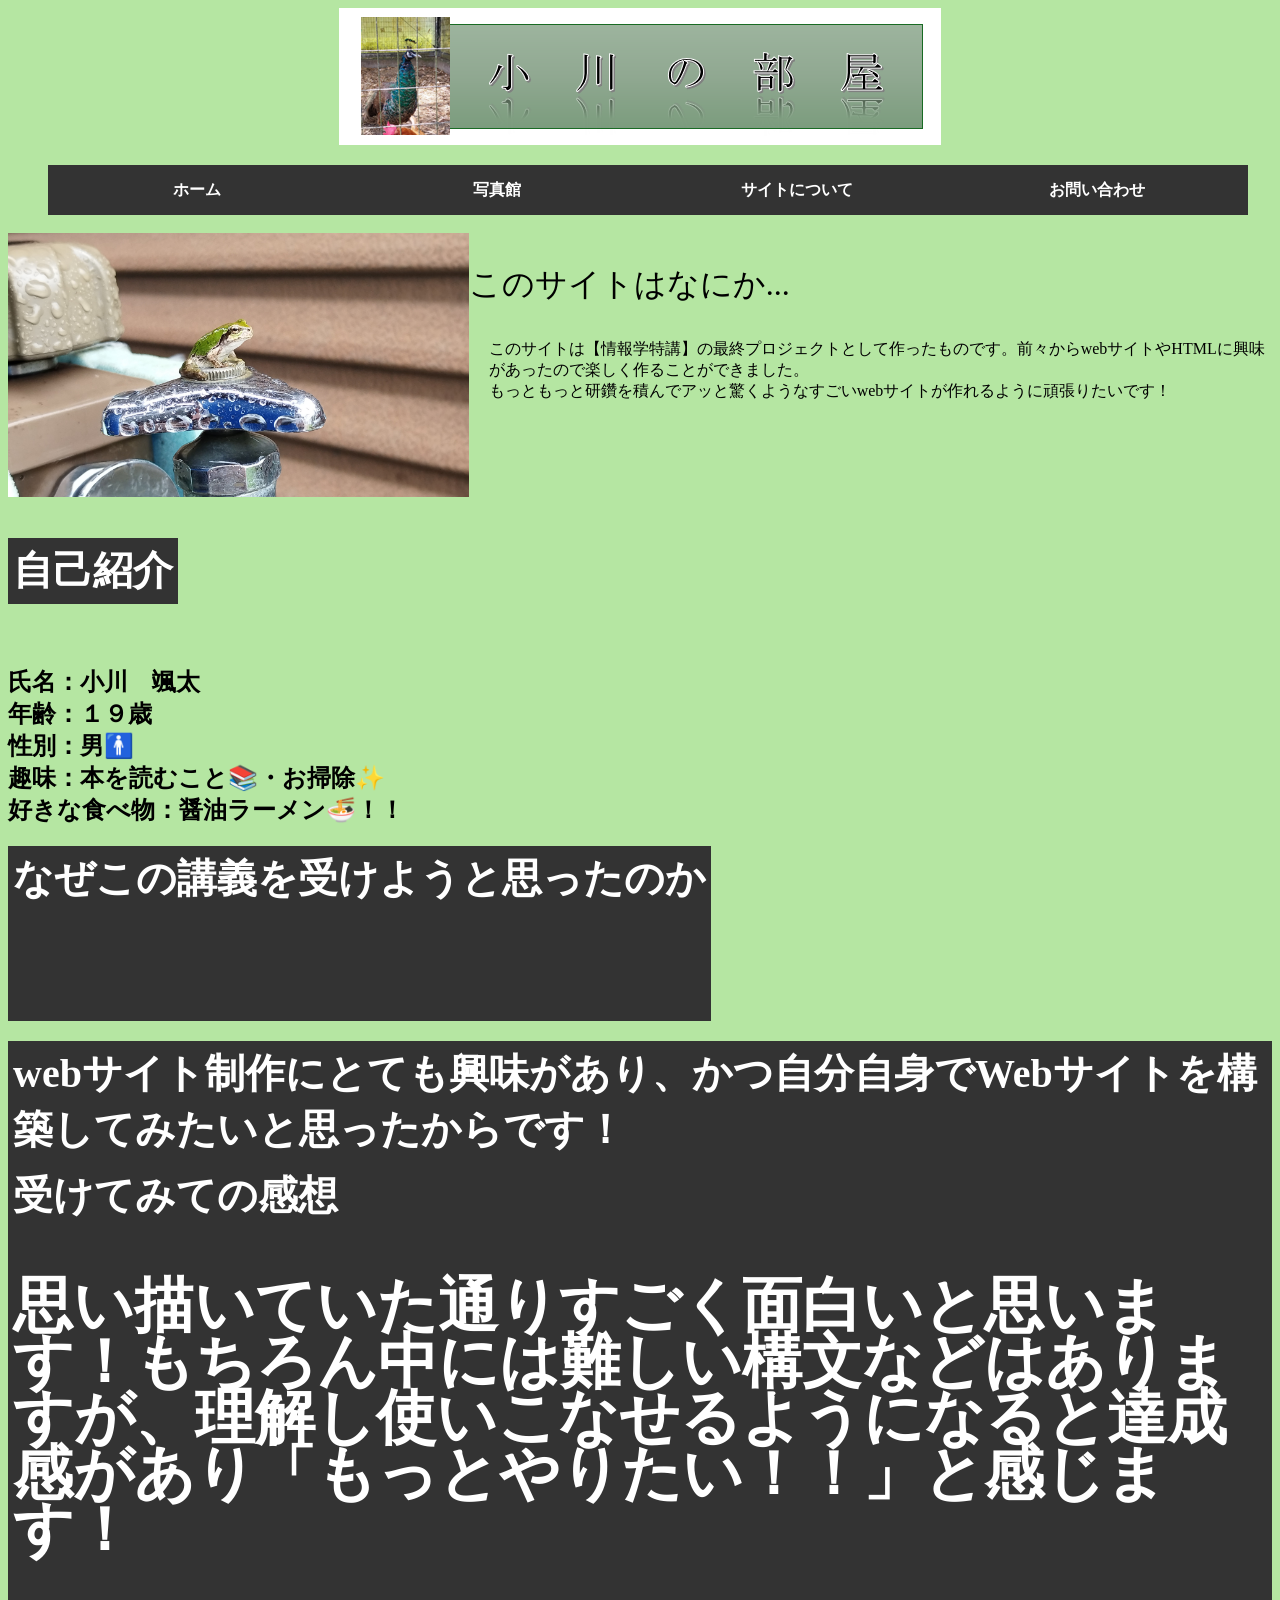
==== index.html @ 3e64d399 "Change paragraphs to anchor tags in index.html" ====
<!DOCTYPE html>
<html lang="ja">
<head>
<meta charset="UTF-8">
<title>最終課題</title>
<link rel="stylesheet" href="site.css">
<script src="html.java"></script>
</head>
<body>
<div class="img-box"><img src="./image/hyoudai.png" alt="サイトの名前"></div>
<ul id="nav">
<li><a href="index.html">ホーム</a></li>
<li><a href="shasinnkann.html">写真館</a></li>
<li><a href="saitonorekishi.html">サイトについて</a></li>
<li><a href="otoiawase.html">お問い合わせ</a></li>
</ul>
<div class="flex">
<figure class="image"><img src="./image/kaerukun.1.jpg" alt="カエル"></figure>
 <div class="right">
    <p class="title">このサイトはなにか...</p>
<p class="text">このサイトは【情報学特講】の最終プロジェクトとして作ったものです。前々からwebサイトやHTMLに興味があったので楽しく作ることができました。<br>
 もっともっと研鑽を積んでアッと驚くようなすごいwebサイトが作れるように頑張りたいです！</p>
</div>
</div>
<p class="text-background-text1">自己紹介</p>
 <h1></h1>
<h2>氏名：小川　颯太<br>年齢：１９歳<br>性別：男🚹<br>趣味：本を読むこと📚・お掃除✨<br>好きな食べ物：醤油ラーメン🍜！！<br></h2>
   

  <a class="text-background-text1">なぜこの講義を受けようと思ったのか<br>
 <h1></h1>
　<h2>webサイト制作にとても興味があり、かつ自分自身でWebサイトを構築してみたいと思ったからです！

  <a class="text-background-text1">受けてみての感想<br>
  <h1></h1>
  <h2>思い描いていた通りすごく面白いと思います！もちろん中には難しい構文などはありますが、理解し使いこなせるようになると達成感があり「もっとやりたい！！」と感じます！</h2>  
</body>
</html>
---- site.css ----
body{
    background-image:url("./image/haikei.112.png");
    background-repeat: repeat;
}

.img-box {
   margin:0 auto;
}
.img-box {
   text-align:center;
}

#nav{list-style: none;
    overflow: hidden; /*はみ出し部分*/}
#nav li{width:300px;
        right:150px;
       text-align:center;
       background-color: #333;
       float: left;}
#nav li a {text-decoration:none;
          color: #fff;
          font-weight: bold;
          height: 50px;
          line-height: 50px; /*一行の高さ*/
          margin-right: 2px; /*メニューボタンの右の余白*/
          }
    .title{font-size: 2.0em}
.text-background-text1 {
  display: inline-block;
  font-size: 2.5rem;
  font-weight: 600;
  line-height: 1.4em;
  padding: 5px;
  background:#333;
}

.text-background-text1{
    color:#FFFFFF;
}
.flex {
  display: flex; /*横並び*/
}
.flex {
  display: flex; /*横並び*/
}
.flex .image {
  width: 640px; /*画像サイズ指定*/
  margin: 0;
  padding: 0;
}
.flex .text {
  margin: 0 0 0 20px;
  padding: 0;
}
/* 横並び */

.flex {
  display: flex; /*横並び*/
}
.flex .image {
  width: 640px; /*画像サイズ指定*/
  margin: 0;
  padding: 0;
  overflow: hidden;
  position: relative;
}
.flex .text {
  margin: 0 0 0 20px;
  padding: 0;
}

/* 画像を天地中央表示 */

.flex .image::before {
  content: "";
  display: block;
  padding-top: 58%;
}
.flex .image img {
  width: 100%;
  position: absolute;
  top: 0;
  left: 0;
  right: 0;
  bottom: 0;
  margin: auto;
}
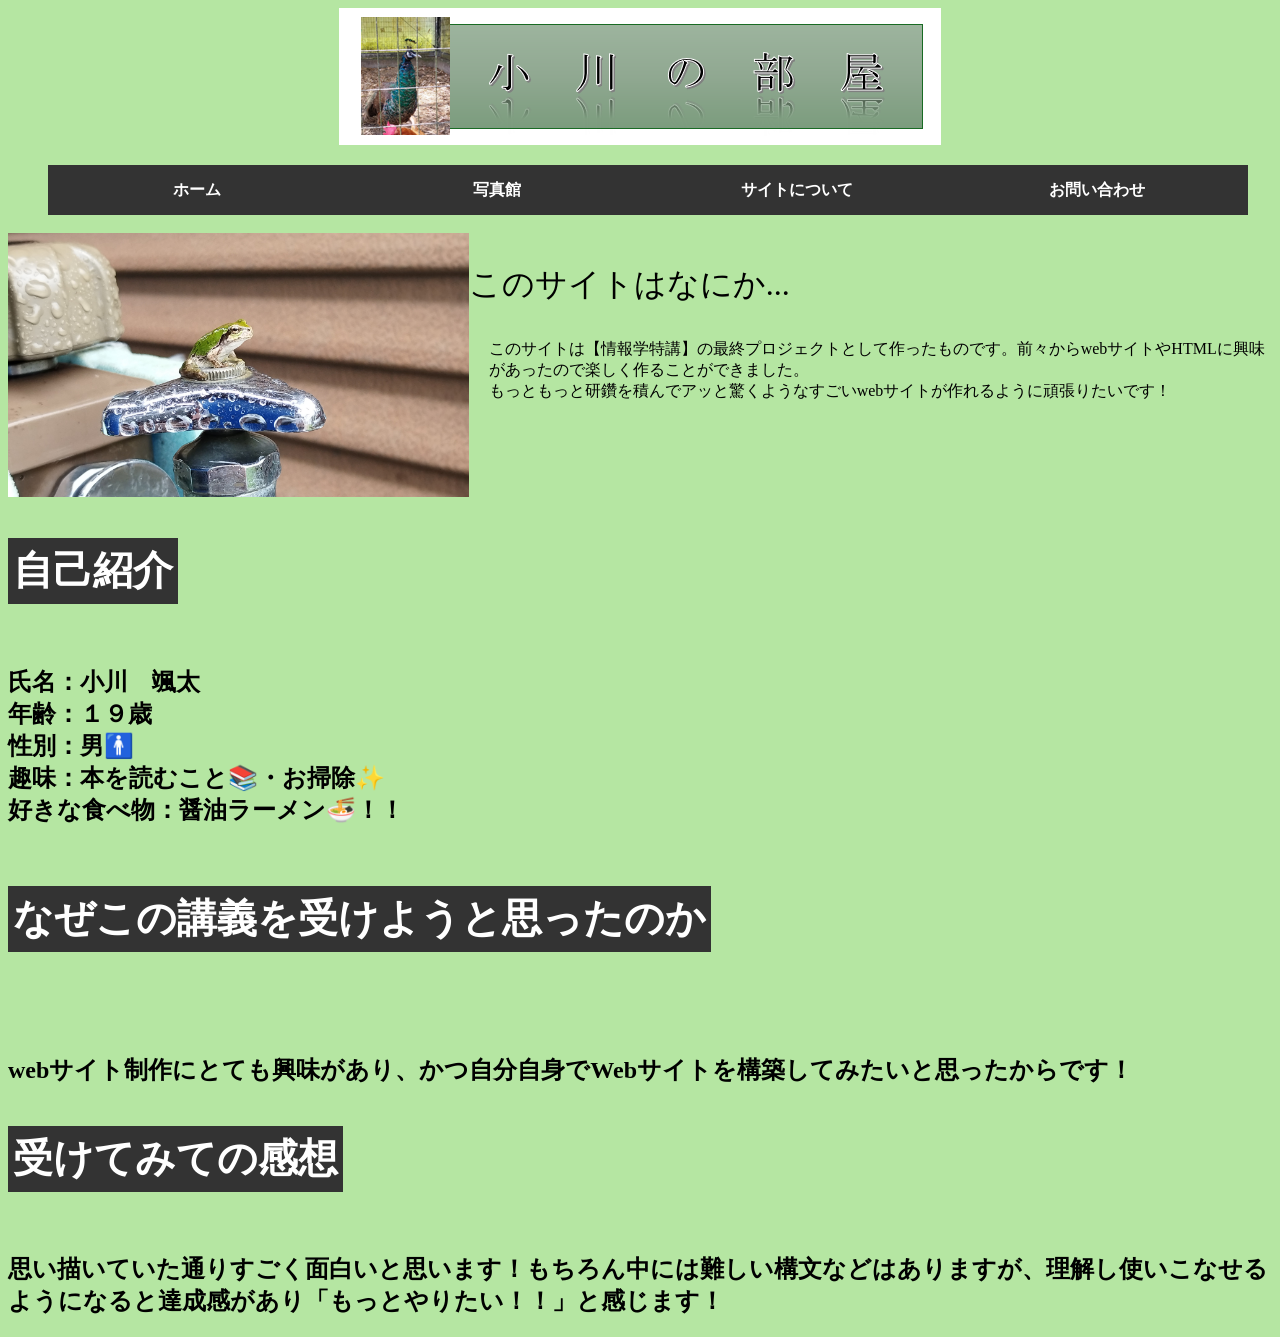
==== commit 7ea687a5: "Change anchor tags to paragraph tags in index.html" ====
--- a/index.html
+++ b/index.html
@@ -27,11 +27,11 @@
 <h2>氏名：小川　颯太<br>年齢：１９歳<br>性別：男🚹<br>趣味：本を読むこと📚・お掃除✨<br>好きな食べ物：醤油ラーメン🍜！！<br></h2>
    
 
-  <a class="text-background-text1">なぜこの講義を受けようと思ったのか<br>
+  <p class="text-background-text1">なぜこの講義を受けようと思ったのか</p>
  <h1></h1>
 　<h2>webサイト制作にとても興味があり、かつ自分自身でWebサイトを構築してみたいと思ったからです！
 
-  <a class="text-background-text1">受けてみての感想<br>
+  <p class="text-background-text1">受けてみての感想</p>
   <h1></h1>
   <h2>思い描いていた通りすごく面白いと思います！もちろん中には難しい構文などはありますが、理解し使いこなせるようになると達成感があり「もっとやりたい！！」と感じます！</h2>  
 </body>
--- a/site.css
+++ b/site.css
@@ -11,7 +11,7 @@
 }
 
 #nav{list-style: none;
-    overflow: hidden; /*はみ出し部分*/}
+    overflow: hidden; }
 #nav li{width:300px;
         right:150px;
        text-align:center;
@@ -21,8 +21,8 @@
           color: #fff;
           font-weight: bold;
           height: 50px;
-          line-height: 50px; /*一行の高さ*/
-          margin-right: 2px; /*メニューボタンの右の余白*/
+          line-height: 50px;
+          margin-right: 2px; 
           }
     .title{font-size: 2.0em}
 .text-background-text1 {
@@ -38,13 +38,13 @@
     color:#FFFFFF;
 }
 .flex {
-  display: flex; /*横並び*/
+  display: flex; 
 }
 .flex {
-  display: flex; /*横並び*/
+  display: flex; 
 }
 .flex .image {
-  width: 640px; /*画像サイズ指定*/
+  width: 640px;
   margin: 0;
   padding: 0;
 }
@@ -55,10 +55,10 @@
 /* 横並び */
 
 .flex {
-  display: flex; /*横並び*/
+  display: flex; 
 }
 .flex .image {
-  width: 640px; /*画像サイズ指定*/
+  width: 640px; 
   margin: 0;
   padding: 0;
   overflow: hidden;
@@ -69,7 +69,6 @@
   padding: 0;
 }
 
-/* 画像を天地中央表示 */
 
 .flex .image::before {
   content: "";
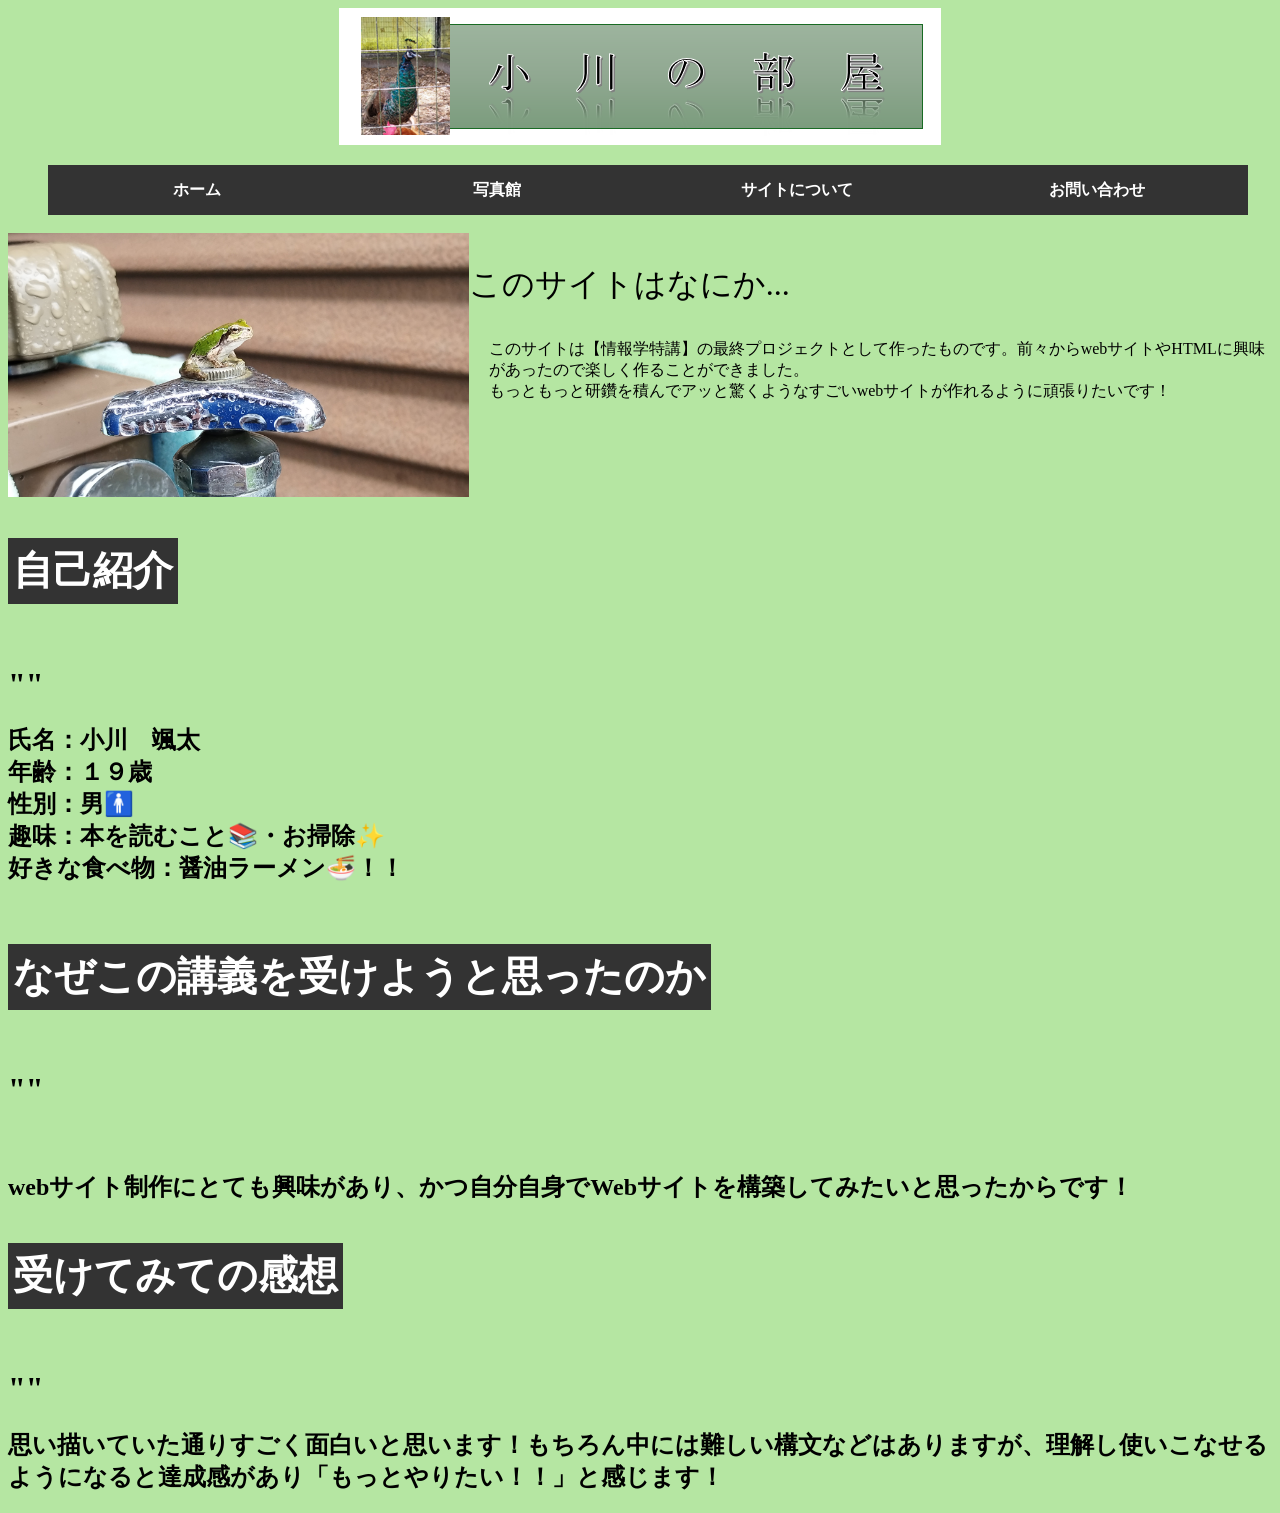
==== commit 0b812e0a: "Fix empty h1 tags in index.html Updated h1 tags to include empty strings." ====
--- a/index.html
+++ b/index.html
@@ -23,16 +23,16 @@
 </div>
 </div>
 <p class="text-background-text1">自己紹介</p>
- <h1></h1>
+ <h1>""</h1>
 <h2>氏名：小川　颯太<br>年齢：１９歳<br>性別：男🚹<br>趣味：本を読むこと📚・お掃除✨<br>好きな食べ物：醤油ラーメン🍜！！<br></h2>
    
 
   <p class="text-background-text1">なぜこの講義を受けようと思ったのか</p>
- <h1></h1>
-　<h2>webサイト制作にとても興味があり、かつ自分自身でWebサイトを構築してみたいと思ったからです！
+ <h1>""</h1>
+　<h2>webサイト制作にとても興味があり、かつ自分自身でWebサイトを構築してみたいと思ったからです！<br>
 
   <p class="text-background-text1">受けてみての感想</p>
-  <h1></h1>
+  <h1>""</h1>
   <h2>思い描いていた通りすごく面白いと思います！もちろん中には難しい構文などはありますが、理解し使いこなせるようになると達成感があり「もっとやりたい！！」と感じます！</h2>  
 </body>
 </html>
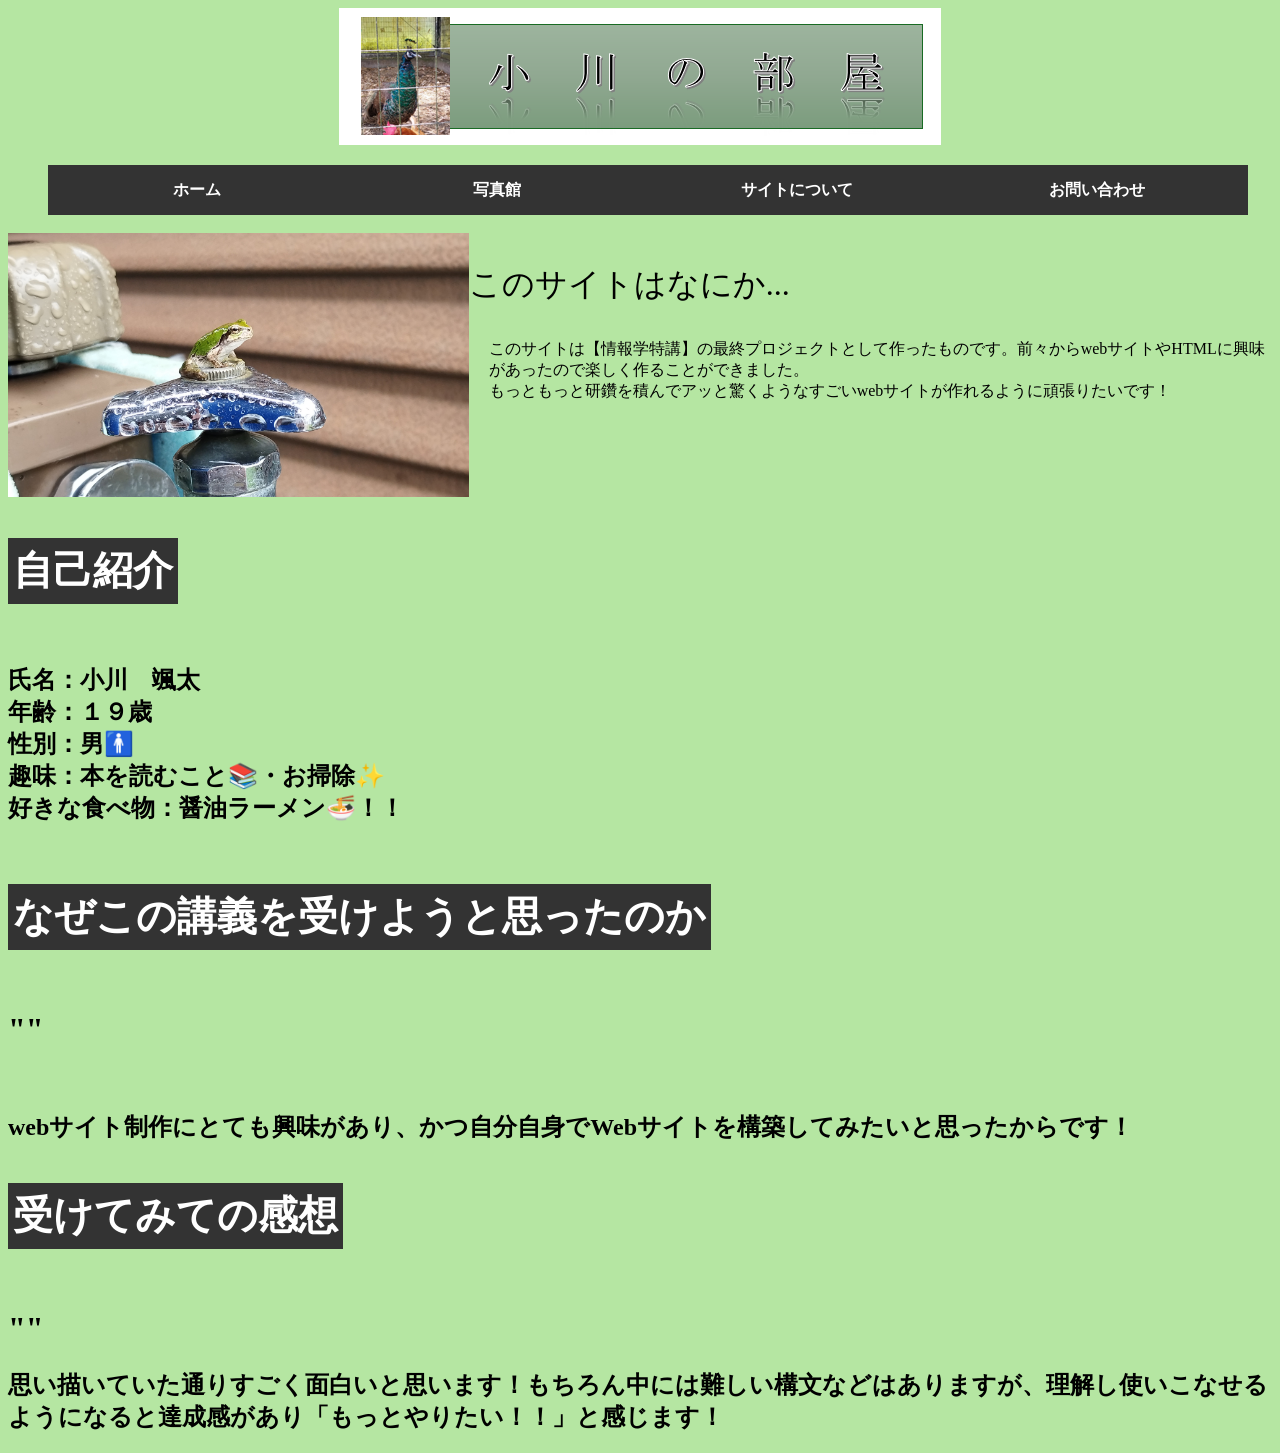
==== commit 29de5a1b: "Remove empty h1 tag from index.html" ====
--- a/index.html
+++ b/index.html
@@ -23,7 +23,6 @@
 </div>
 </div>
 <p class="text-background-text1">自己紹介</p>
- <h1>""</h1>
 <h2>氏名：小川　颯太<br>年齢：１９歳<br>性別：男🚹<br>趣味：本を読むこと📚・お掃除✨<br>好きな食べ物：醤油ラーメン🍜！！<br></h2>
    
 
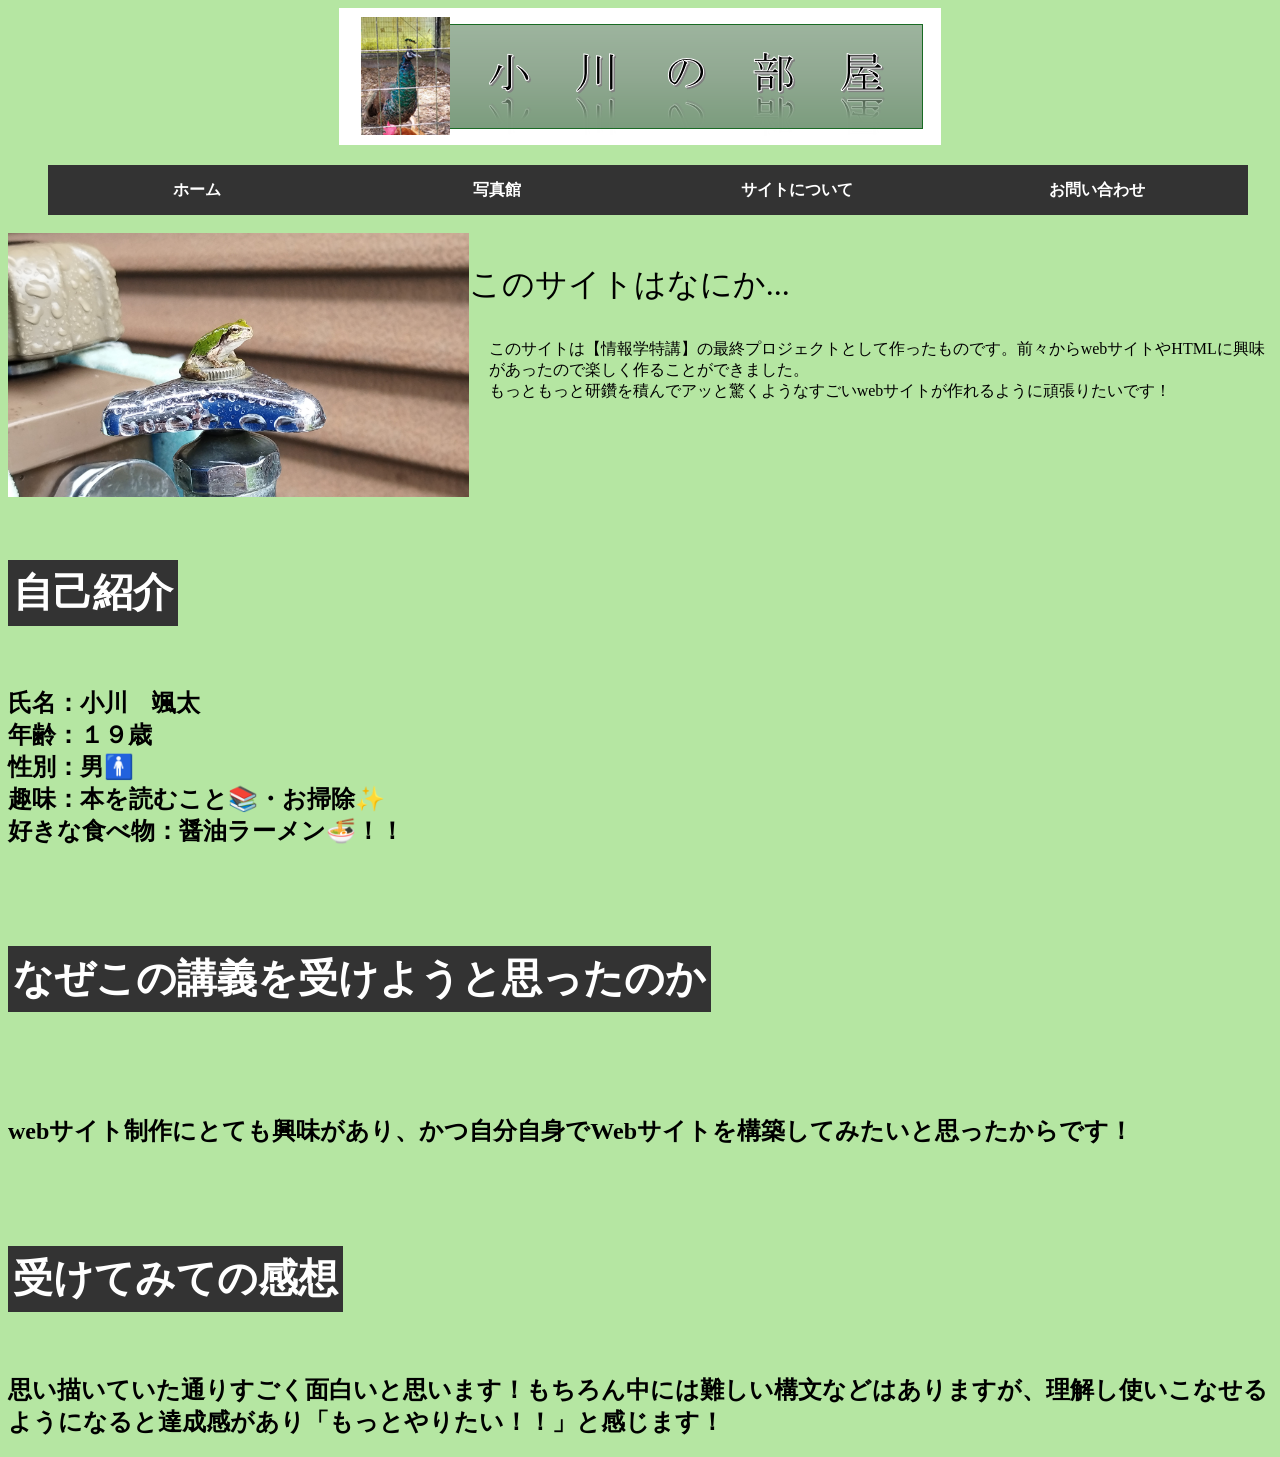
==== commit 47a34f18: "Refactor HTML structure for personal introduction" ====
--- a/index.html
+++ b/index.html
@@ -22,16 +22,16 @@
  もっともっと研鑽を積んでアッと驚くようなすごいwebサイトが作れるように頑張りたいです！</p>
 </div>
 </div>
-<p class="text-background-text1">自己紹介</p>
-<h2>氏名：小川　颯太<br>年齢：１９歳<br>性別：男🚹<br>趣味：本を読むこと📚・お掃除✨<br>好きな食べ物：醤油ラーメン🍜！！<br></h2>
+<h1><p class="text-background-text1">自己紹介</p></h1>
+<h2>氏名：小川　颯太<br>年齢：１９歳<br>性別：男🚹<br>趣味：本を読むこと📚・お掃除✨<br>好きな食べ物：醤油ラーメン🍜！！</h2><br>
    
 
-  <p class="text-background-text1">なぜこの講義を受けようと思ったのか</p>
- <h1>""</h1>
-　<h2>webサイト制作にとても興味があり、かつ自分自身でWebサイトを構築してみたいと思ったからです！<br>
+ <h1><p class="text-background-text1">なぜこの講義を受けようと思ったのか</p></h1>
+ 
+　<h2>webサイト制作にとても興味があり、かつ自分自身でWebサイトを構築してみたいと思ったからです！</h2><br>
 
-  <p class="text-background-text1">受けてみての感想</p>
-  <h1>""</h1>
+ <h1><p class="text-background-text1">受けてみての感想</p></h1>
+ 
   <h2>思い描いていた通りすごく面白いと思います！もちろん中には難しい構文などはありますが、理解し使いこなせるようになると達成感があり「もっとやりたい！！」と感じます！</h2>  
 </body>
 </html>
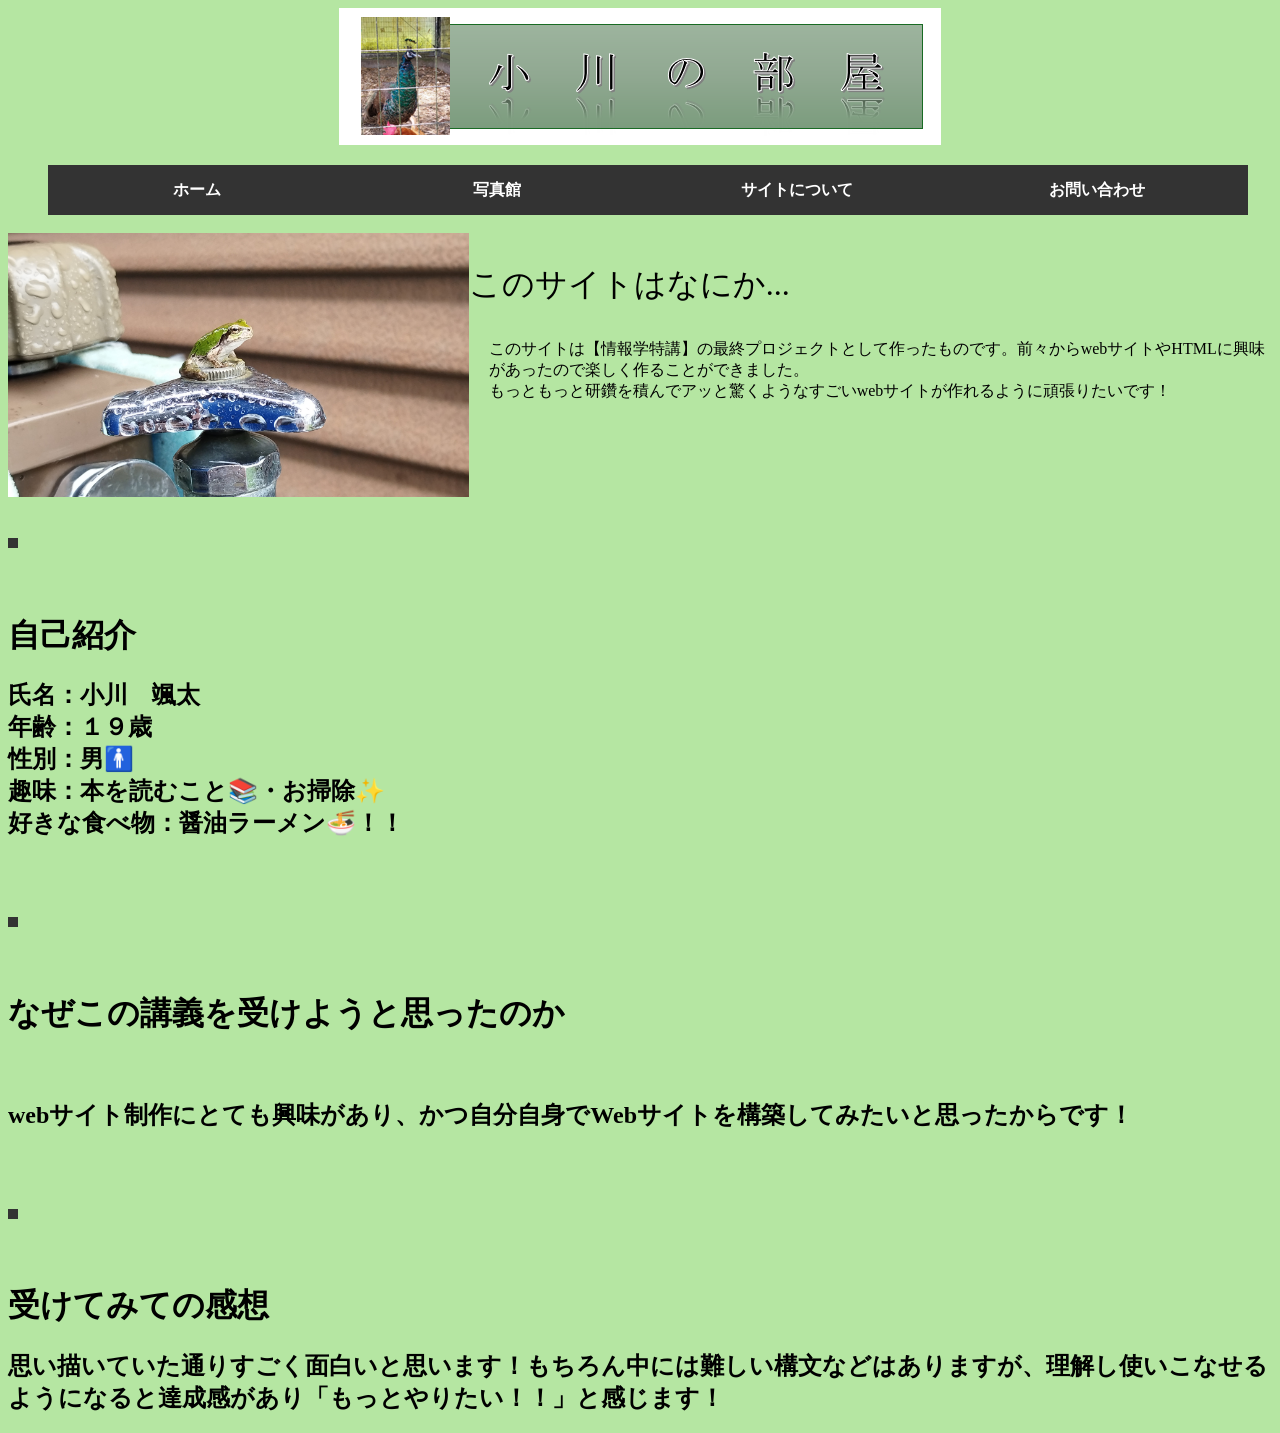
==== commit 1c53c9e6: "Fix heading structure and improve HTML semantics" ====
--- a/index.html
+++ b/index.html
@@ -22,15 +22,15 @@
  もっともっと研鑽を積んでアッと驚くようなすごいwebサイトが作れるように頑張りたいです！</p>
 </div>
 </div>
-<h1><p class="text-background-text1">自己紹介</p></h1>
+<p class="text-background-text1"><h1>自己紹介</h1></p>
 <h2>氏名：小川　颯太<br>年齢：１９歳<br>性別：男🚹<br>趣味：本を読むこと📚・お掃除✨<br>好きな食べ物：醤油ラーメン🍜！！</h2><br>
    
 
- <h1><p class="text-background-text1">なぜこの講義を受けようと思ったのか</p></h1>
+ <p class="text-background-text1"><h1>なぜこの講義を受けようと思ったのか</h1></p>
  
 　<h2>webサイト制作にとても興味があり、かつ自分自身でWebサイトを構築してみたいと思ったからです！</h2><br>
 
- <h1><p class="text-background-text1">受けてみての感想</p></h1>
+ <p class="text-background-text1"><h1>受けてみての感想</h1></p>
  
   <h2>思い描いていた通りすごく面白いと思います！もちろん中には難しい構文などはありますが、理解し使いこなせるようになると達成感があり「もっとやりたい！！」と感じます！</h2>  
 </body>
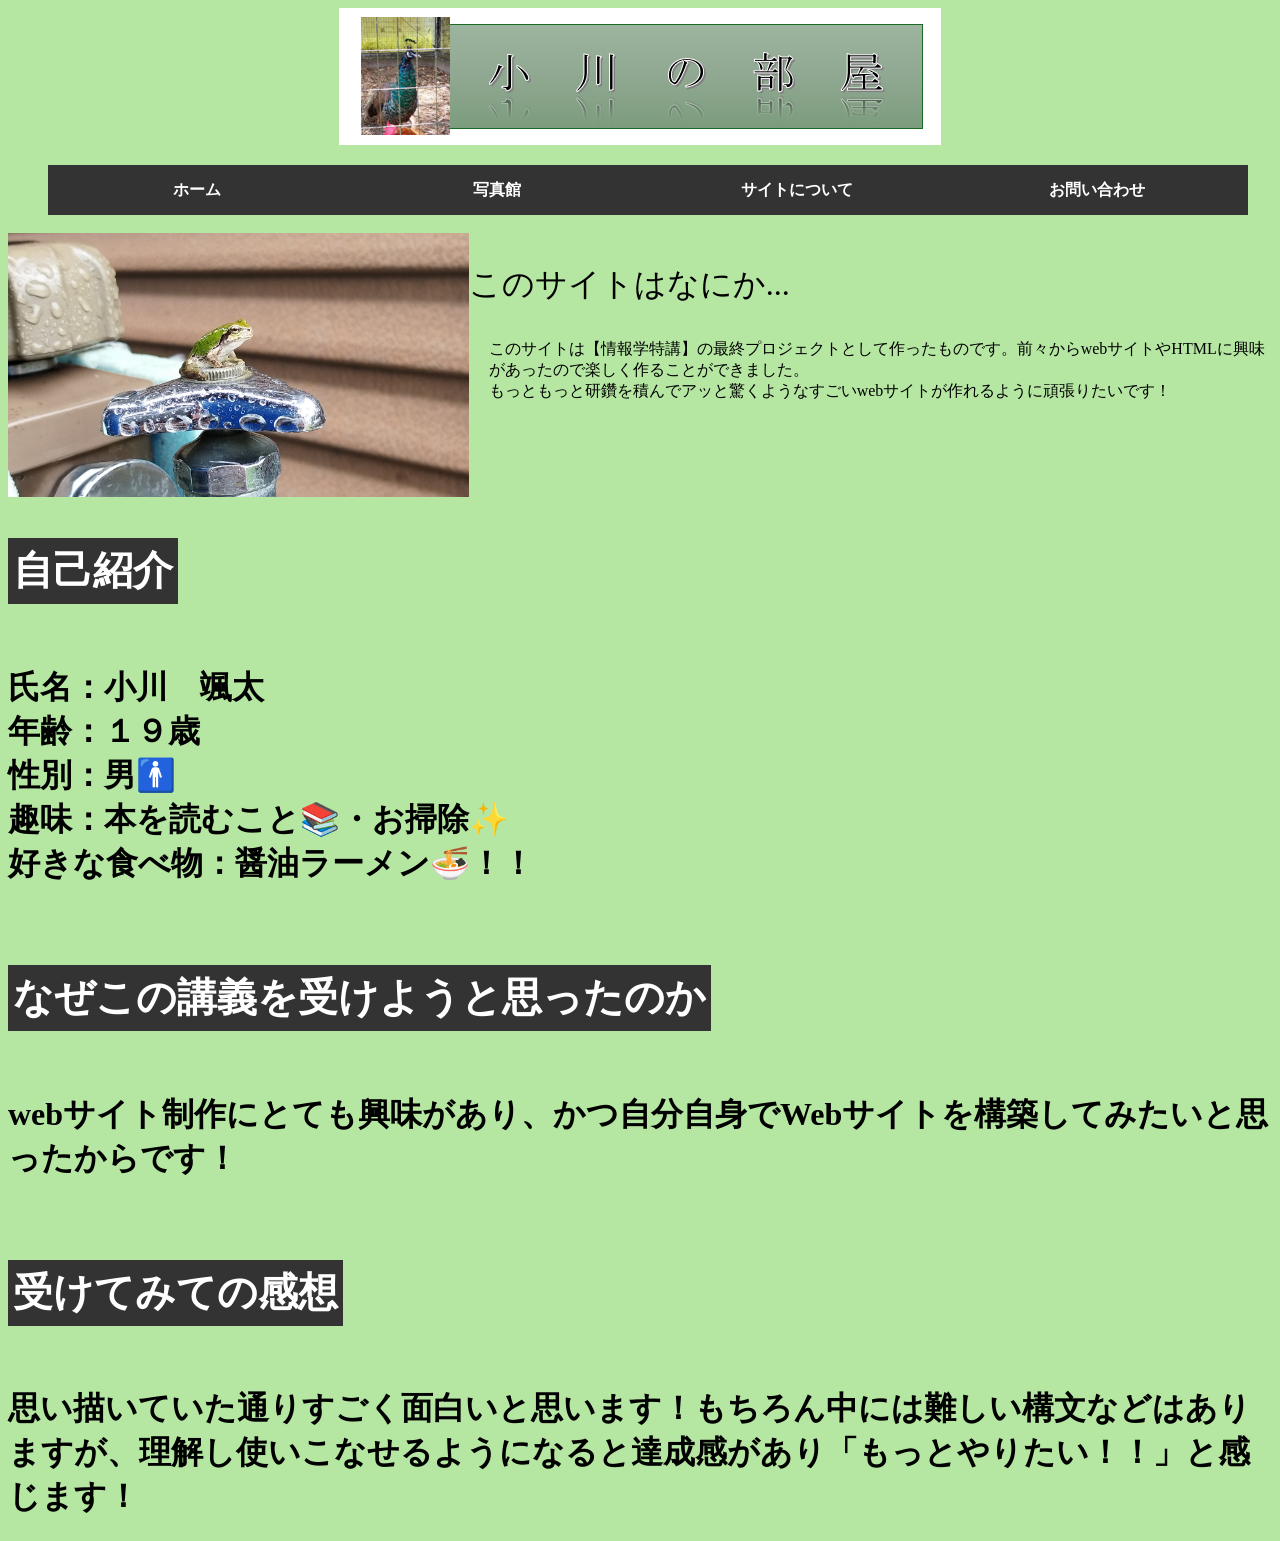
==== commit 3cc103ee: "Refactor self-introduction and feedback sections" ====
--- a/index.html
+++ b/index.html
@@ -22,16 +22,16 @@
  もっともっと研鑽を積んでアッと驚くようなすごいwebサイトが作れるように頑張りたいです！</p>
 </div>
 </div>
-<p class="text-background-text1"><h1>自己紹介</h1></p>
-<h2>氏名：小川　颯太<br>年齢：１９歳<br>性別：男🚹<br>趣味：本を読むこと📚・お掃除✨<br>好きな食べ物：醤油ラーメン🍜！！</h2><br>
+<p class="text-background-text1">自己紹介</p>
+<h1>氏名：小川　颯太<br>年齢：１９歳<br>性別：男🚹<br>趣味：本を読むこと📚・お掃除✨<br>好きな食べ物：醤油ラーメン🍜！！</h1><br>
    
 
- <p class="text-background-text1"><h1>なぜこの講義を受けようと思ったのか</h1></p>
+ <p class="text-background-text1">なぜこの講義を受けようと思ったのか</p>
  
-　<h2>webサイト制作にとても興味があり、かつ自分自身でWebサイトを構築してみたいと思ったからです！</h2><br>
+　<h1>webサイト制作にとても興味があり、かつ自分自身でWebサイトを構築してみたいと思ったからです！</h1><br>
 
- <p class="text-background-text1"><h1>受けてみての感想</h1></p>
+ <p class="text-background-text1">受けてみての感想</p>
  
-  <h2>思い描いていた通りすごく面白いと思います！もちろん中には難しい構文などはありますが、理解し使いこなせるようになると達成感があり「もっとやりたい！！」と感じます！</h2>  
+  <h1>思い描いていた通りすごく面白いと思います！もちろん中には難しい構文などはありますが、理解し使いこなせるようになると達成感があり「もっとやりたい！！」と感じます！</h1>  
 </body>
 </html>
